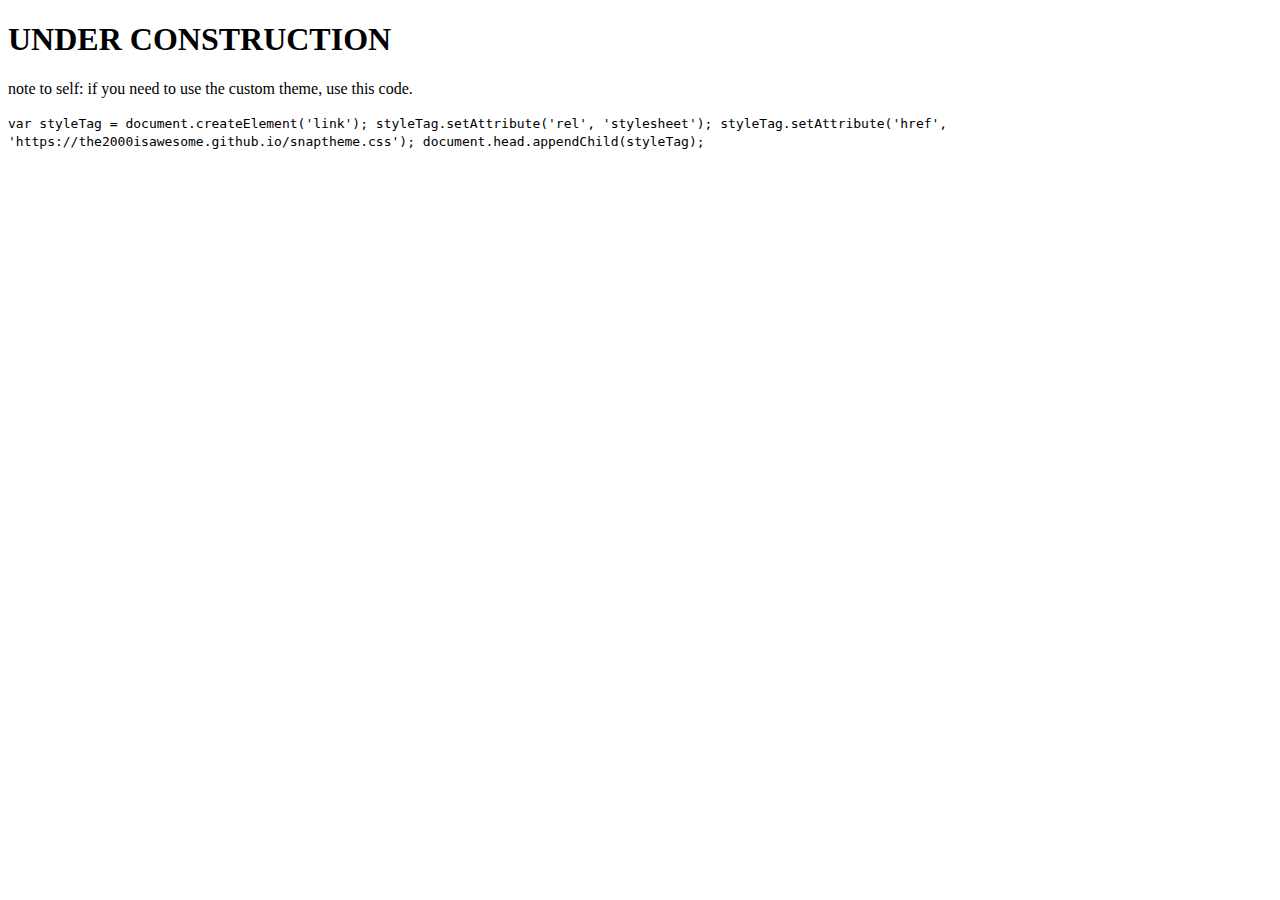
==== index.html @ 231e276a "Update and rename README.md to index.html" ====
<!DOCTYPE html>
<html>
<head>
<title>the2000's site is under construction</title>
</head>
<body>

<h1>UNDER CONSTRUCTION</h1>
<p>note to self: if you need to use the custom theme, use this code.</p>
<code>var styleTag = document.createElement('link');
  styleTag.setAttribute('rel', 'stylesheet');
  styleTag.setAttribute('href', 'https://the2000isawesome.github.io/snaptheme.css');
  document.head.appendChild(styleTag);
</code>

</body>
</html>
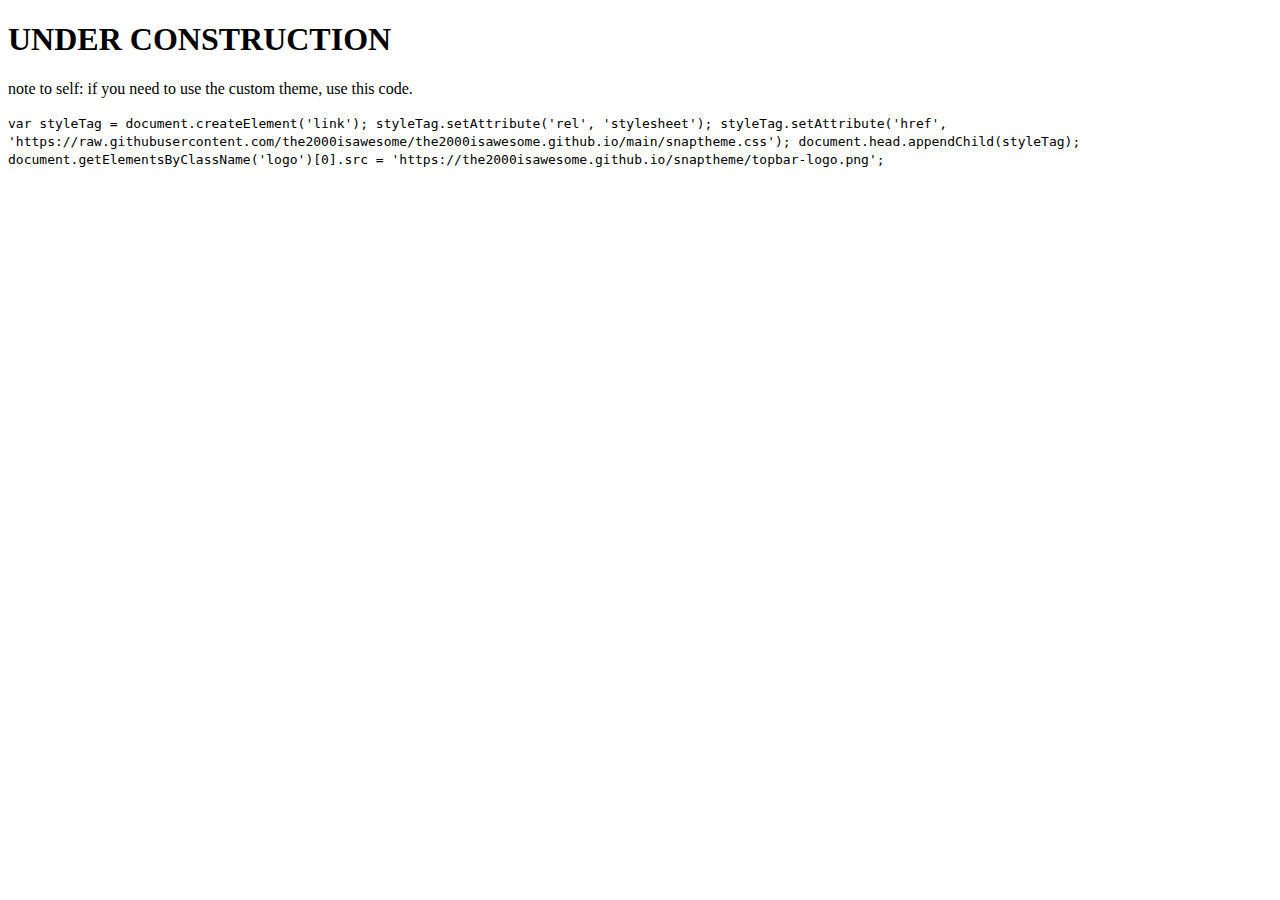
==== commit c37e8175: "using this one for now; it updates faster" ====
--- a/index.html
+++ b/index.html
@@ -9,8 +9,9 @@
 <p>note to self: if you need to use the custom theme, use this code.</p>
 <code>var styleTag = document.createElement('link');
   styleTag.setAttribute('rel', 'stylesheet');
-  styleTag.setAttribute('href', 'https://the2000isawesome.github.io/snaptheme.css');
+  styleTag.setAttribute('href', 'https://raw.githubusercontent.com/the2000isawesome/the2000isawesome.github.io/main/snaptheme.css');
   document.head.appendChild(styleTag);
+  document.getElementsByClassName('logo')[0].src = 'https://the2000isawesome.github.io/snaptheme/topbar-logo.png';
 </code>
 
 </body>
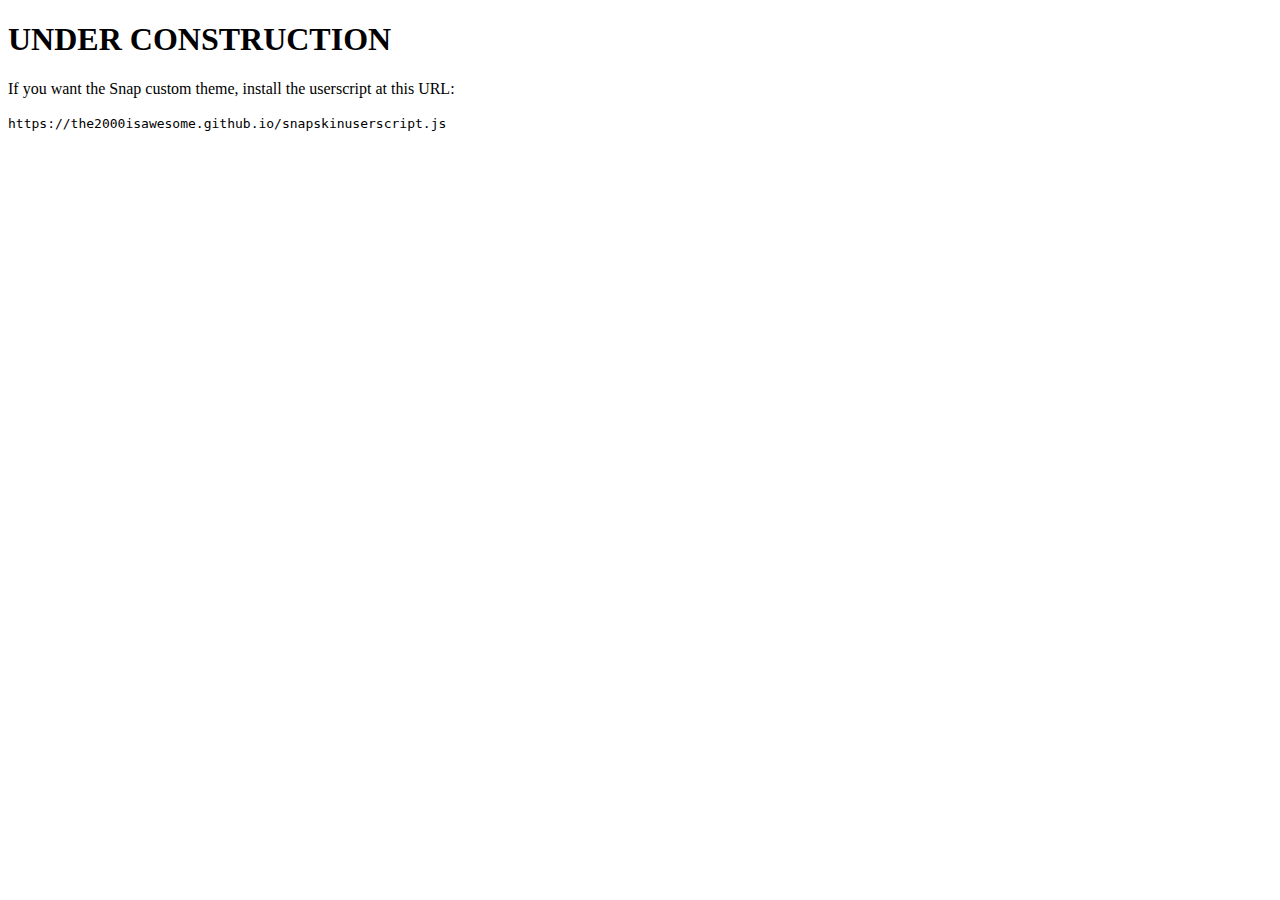
==== commit b8fd83c4: "YYYEEEEEESSSS" ====
--- a/index.html
+++ b/index.html
@@ -6,13 +6,8 @@
 <body>
 
 <h1>UNDER CONSTRUCTION</h1>
-<p>note to self: if you need to use the custom theme, use this code.</p>
-<code>var styleTag = document.createElement('link');
-  styleTag.setAttribute('rel', 'stylesheet');
-  styleTag.setAttribute('href', 'https://raw.githubusercontent.com/the2000isawesome/the2000isawesome.github.io/main/snaptheme.css');
-  document.head.appendChild(styleTag);
-  document.getElementsByClassName('logo')[0].src = 'https://the2000isawesome.github.io/snaptheme/topbar-logo.png';
-</code>
+ <p>If you want the Snap custom theme, install the userscript at this URL:</p>
+ <code>https://the2000isawesome.github.io/snapskinuserscript.js</code>
 
 </body>
 </html> 
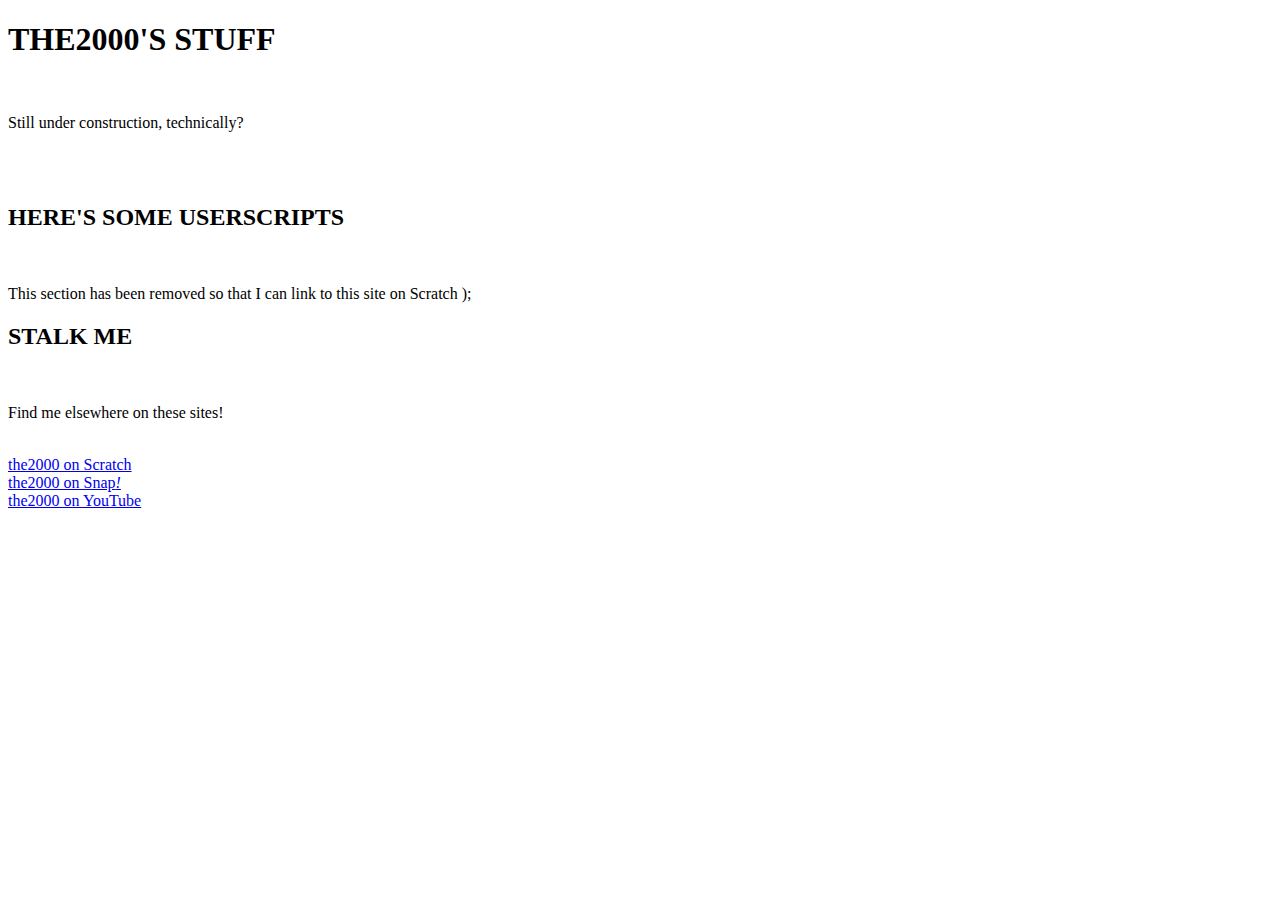
==== commit 027d8da2: "Update index.html" ====
--- a/index.html
+++ b/index.html
@@ -1,13 +1,26 @@
- <!DOCTYPE html>
-<html>
-<head>
-<title>the2000's site is under construction</title>
-</head>
-<body>
-
-<h1>UNDER CONSTRUCTION</h1>
- <p>If you want the Snap custom theme, install the userscript at this URL:</p>
- <code>https://the2000isawesome.github.io/snapskinuserscript.js</code>
-
-</body>
-</html> 
+<!DOCTYPE html>
+<html>
+<head>
+<title>THE2000'S STUFF</title>
+<link rel='stylesheet' href='content/theme.css'/>
+</head>
+<body>
+
+<div id='main'>
+	<h1>THE2000'S STUFF</h1><br/>
+	<p>Still under construction, technically?</p><br/><br/>
+
+	<h2>HERE'S SOME USERSCRIPTS</h2><br/>
+	<p>This section has been removed so that I can link to this site on Scratch );</p>
+	
+	<h2>STALK ME</h2><br/>
+	<p>Find me elsewhere on these sites!</p><br/>
+	<div class='marginRight'>
+		<a href='https://scratch.mit.edu/users/the2000/'>the2000 on Scratch</a><br/>
+		<a href='https://snap.berkeley.edu/user?user=the2000'>the2000 on Snap<i>!</i></a><br/>
+		<a href='https://www.youtube.com/channel/UCGArmj2nIie_v6Biw2z1Ndg'>the2000 on YouTube</a>
+	</div>
+</div>
+
+</body>
+</html> 
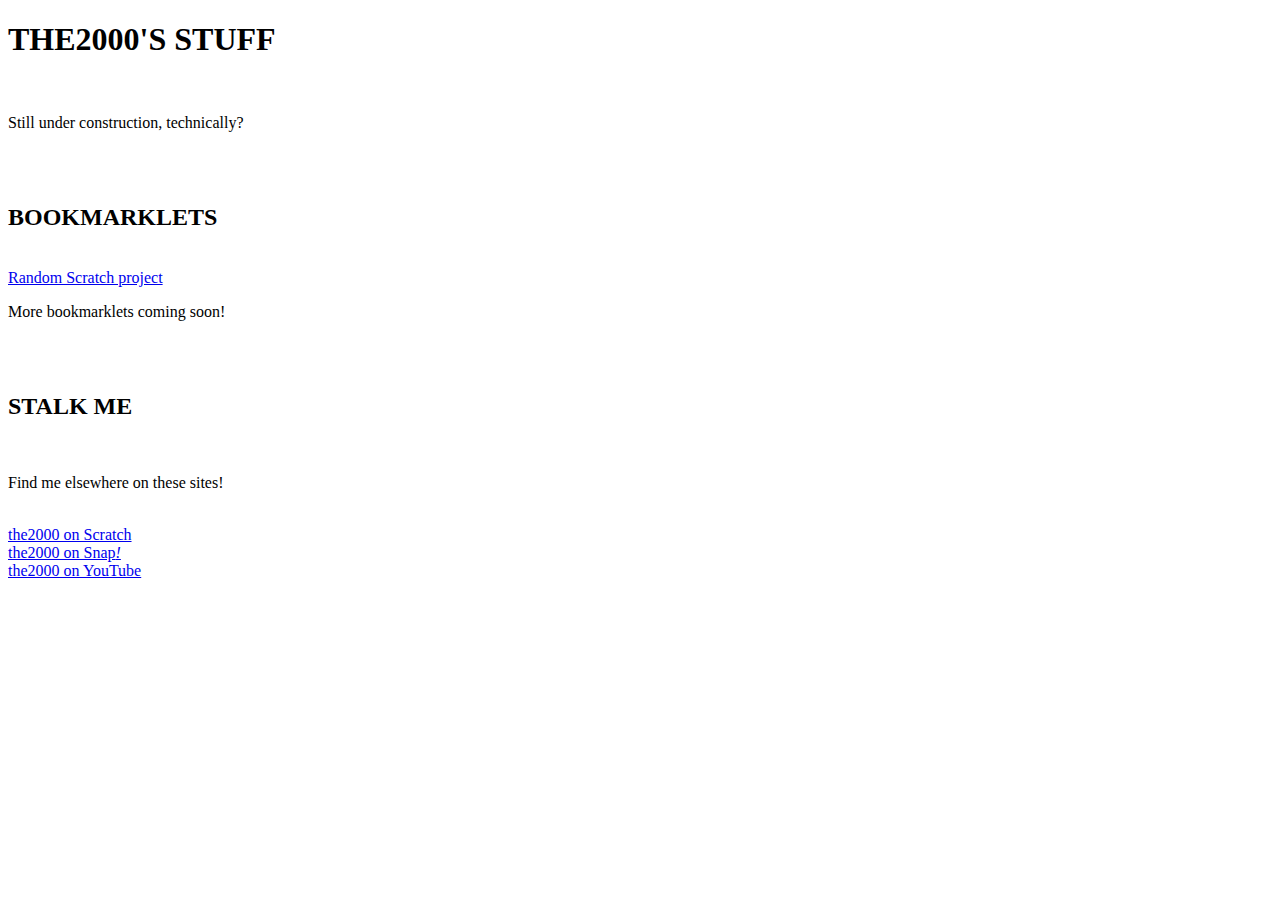
==== commit d7c788b9: "Add files via upload" ====
--- a/index.html
+++ b/index.html
@@ -1,7 +1,7 @@
 <!DOCTYPE html>
 <html>
 <head>
-<title>THE2000'S STUFF</title>
+<title>THE2000 - home</title>
 <link rel='stylesheet' href='content/theme.css'/>
 </head>
 <body>
@@ -10,8 +10,12 @@
 	<h1>THE2000'S STUFF</h1><br/>
 	<p>Still under construction, technically?</p><br/><br/>
 
-	<h2>HERE'S SOME USERSCRIPTS</h2><br/>
-	<p>This section has been removed so that I can link to this site on Scratch );</p>
+	<h2>BOOKMARKLETS</h2><br/>
+	<div class='marginRight'>
+		<a href='content/randomProject.html'>Random Scratch project</a><br/>
+	</div>
+	
+	<p>More bookmarklets coming soon!</p><br/><br/>
 	
 	<h2>STALK ME</h2><br/>
 	<p>Find me elsewhere on these sites!</p><br/>
@@ -23,4 +27,4 @@
 </div>
 
 </body>
-</html> 
+</html> 